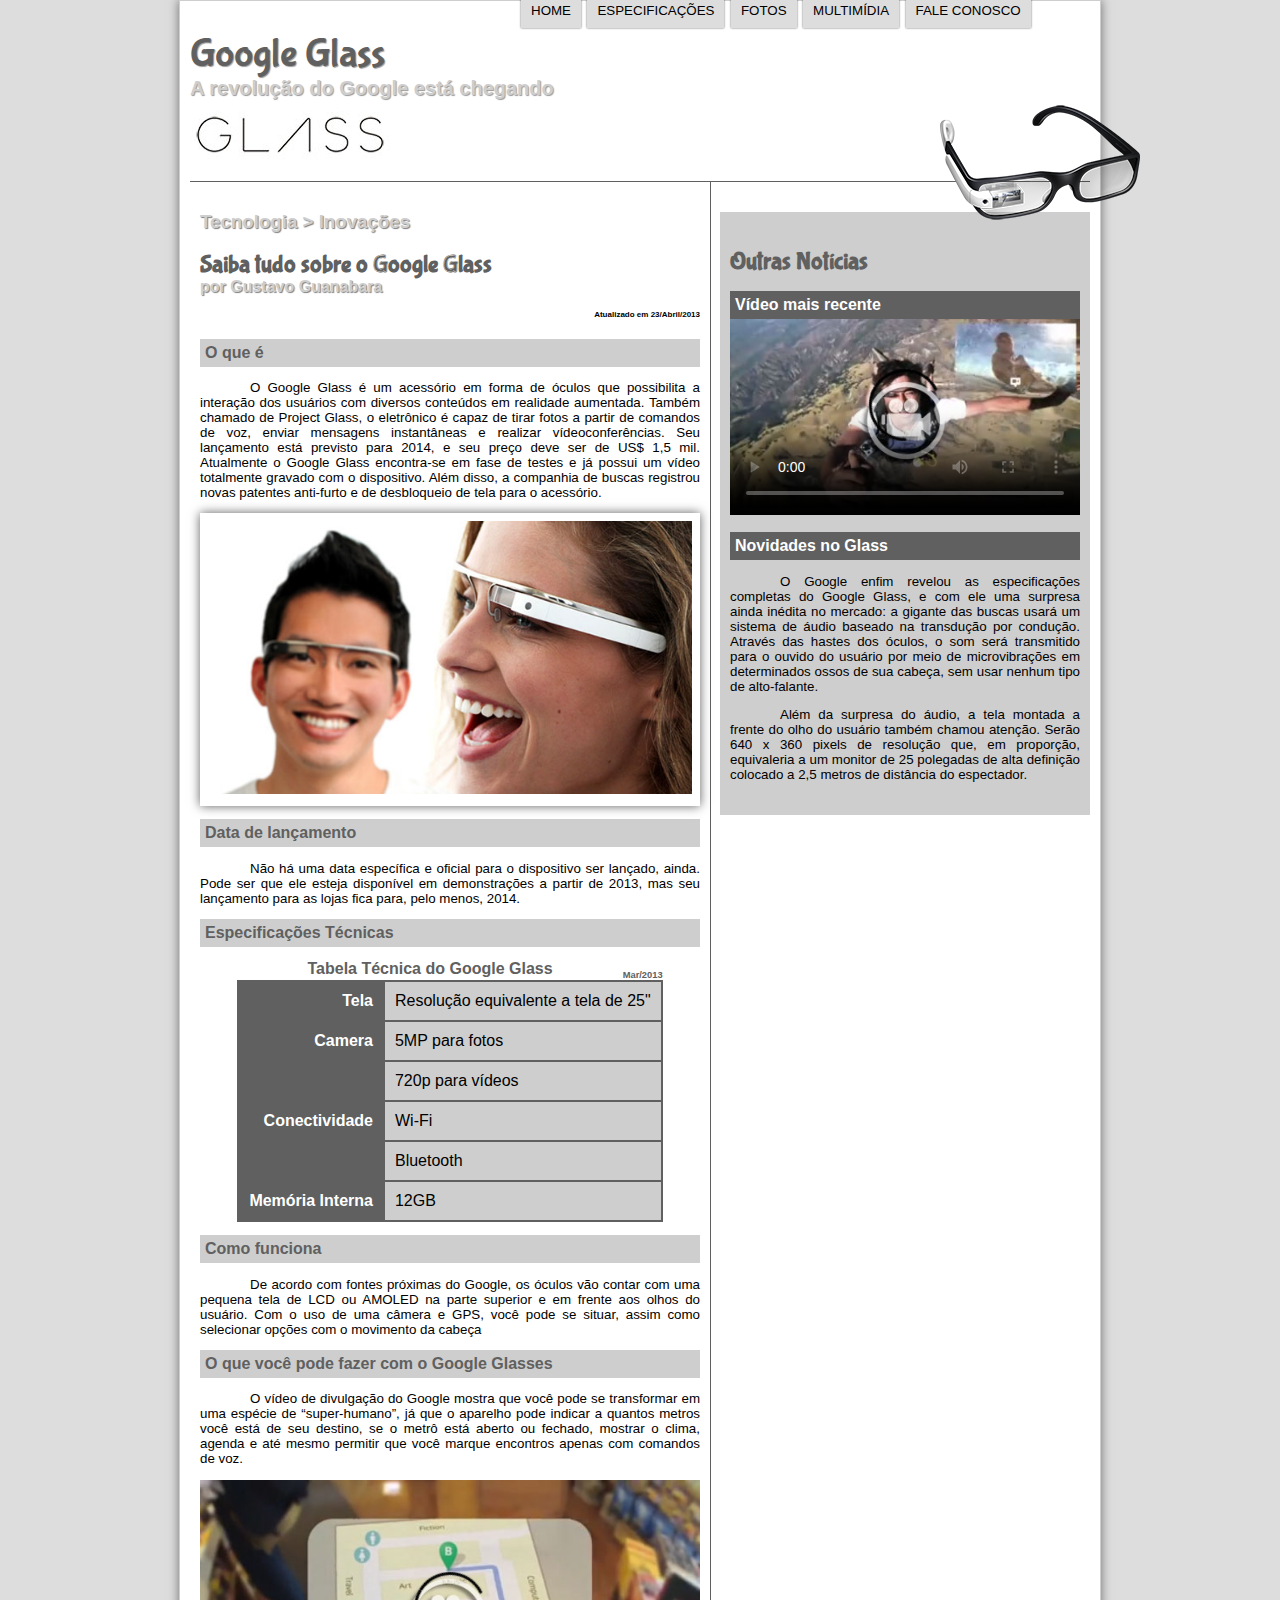
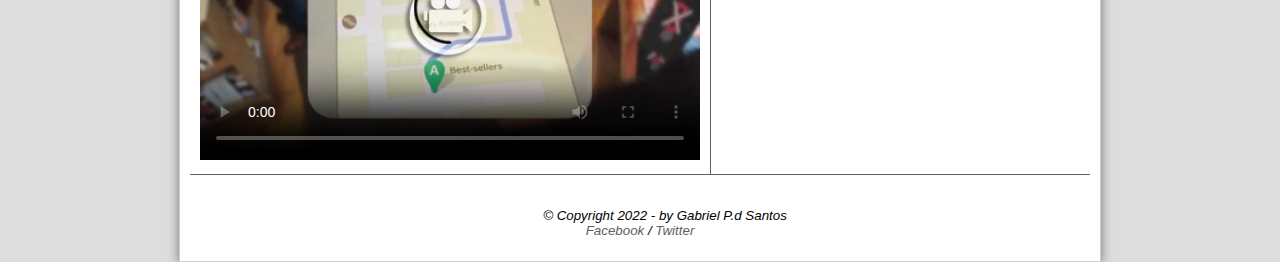
==== index.html @ 91e2529a "update project" ====
<!DOCTYPE html>
<html lang="pt-br">
<head>
    <meta charset="utf-8">
    <title>Saiba tudo sobre o Google Glass</title>
    <link rel="stylesheet" type="text/css" href="_css/estilo.css">
    <script src="_javascript/funcoes.js"></script>
</head>

<body>
   
<!--conteudo para toda a interface da pagina-->
<main id="interface">
    <!--conteudo de cabecalho-->
    <header id="cabecalho">
        <hgroup>
        <h1>Google Glass</h1>
        <h2>A revolução do Google está chegando</h2>
        </hgroup>

        <img id="icone" src="_imagens/glass-oculos-preto-peq.png">

        <!--conteudo para o menu da p de botoes da pagina-->
        <nav id="menu-pagina">
        <h1>Menu Principal</h1>
        <a href="index.html" onmouseover="MudarIcone('home.png')" onmouseout="MudarIcone('glass-oculos-preto-peq.png')">Home</a>
        <a href="specs.html" onmouseover="MudarIcone('especificacoes.png')" onmouseout="MudarIcone('glass-oculos-preto-peq.png')">Especificações</a>
        <a href="fotos.html" onmouseover="MudarIcone('fotos.png')" onmouseout="MudarIcone('glass-oculos-preto-peq.png')">Fotos</a>
        <a href="multimidia.html" onmouseover="MudarIcone('multimidia.png')" onmouseout="MudarIcone('glass-oculos-preto-peq.png')")>Multimídia</a>
        <a href="fale-conosco.html" onmouseover="MudarIcone('contato.png')" onmouseout="MudarIcone('glass-oculos-preto-peq.png')">Fale conosco</a>
        </nav>
    </header>

    <!--conteudo do corpo da pagina-->
    <section id="corpo">
        <article id="conteudo-principal">

        <!--conteudo para um cabecalho do corpo da pagina-->
        <header id="cabecalho-corpo">
            <hgroup>
                <h3>Tecnologia > Inovações</h3>
                <h1>Saiba tudo sobre o Google Glass</h1>
                <h2>por Gustavo Guanabara<h2>
                <h4>Atualizado em 23/Abril/2013</h4>
            </hgroup>
        </header>

        <!--mais conteudo principal-->
        <h2>O que é</h2>
            <p>O Google Glass é um acessório em forma de óculos que possibilita a interação dos usuários com diversos conteúdos em realidade aumentada. Também chamado de Project Glass, o eletrônico é capaz de tirar fotos a partir de comandos de voz, enviar mensagens instantâneas e realizar vídeoconferências. Seu lançamento está previsto para 2014, e seu preço deve ser de US$ 1,5 mil. Atualmente o Google Glass encontra-se em fase de testes e já possui um vídeo totalmente gravado com o dispositivo. Além disso, a companhia de buscas registrou novas patentes anti-furto e de desbloqueio de tela para o acessório.</p>

        <!--conteudo de imagem com legenda-->
        <figure id="imagem-legenda">
            <img src="_imagens/glass-quadro-homem-mulher.jpg"/>
            <figcaption>
                <h1>Google Glass</h1>
                <p>Uma nova maneira de ver o mundo</p>
            </figcaption>
        </figure>

        <!--mais conteudo principal-->
        <h2>Data de lançamento</h2>
        <p>Não há uma data específica e oficial para o dispositivo ser lançado, ainda. Pode ser que ele esteja disponível em demonstrações a partir de 2013, mas seu lançamento para as lojas fica para, pelo menos, 2014.</p>

        <h2>Especificações Técnicas</h2>

        <!--conteudo para a tabela-->
        <table id="tabela-spec">
            <caption>Tabela Técnica do Google Glass <span>Mar/2013</span></caption>

            <tr><td class="coluna-esquerda">Tela</td><td class="coluna-direita">Resolução equivalente a tela de 25"</td></tr>
            <tr><td rowspan="2" class="coluna-esquerda">Camera</td><td class="coluna-direita">5MP para fotos</td></tr>
            <tr><td class="coluna-direita">720p para vídeos</td></tr>
            <tr><td rowspan="2" class="coluna-esquerda">Conectividade</td><td class="coluna-direita">Wi-Fi</td></tr>
            <tr><td class="coluna-direita">Bluetooth</td></tr>
            <tr><td class="coluna-esquerda">Memória Interna</td><td class="coluna-direita">12GB</td></tr>
        </table>

        <!--retomando mais do conteudo principal-->
        <h2>Como funciona</h2>
        <p>
        De acordo com fontes próximas do Google, os óculos vão contar com uma pequena tela de LCD ou AMOLED na parte superior e em frente aos olhos do usuário. Com o uso de uma câmera e GPS, você pode se situar, assim como selecionar opções com o movimento da cabeça</p>

        <h2>O que você pode fazer com o Google Glasses</h2>
        <p>O vídeo de divulgação do Google mostra que você pode se transformar em uma espécie de “super-humano”, já que o aparelho pode indicar a quantos metros você está de seu destino, se o metrô está aberto ou fechado, mostrar o clima, agenda e até mesmo permitir que você marque encontros apenas com comandos de voz.</p>

        <video id="video01" controls poster="_imagens/video-mini01.jpg">
            <source src="_media/how-it-feels.mp4"/>
        </video>
        </article>

        <!--conteudo lateral-->
        <aside id="conteudo-lateral">
            <h1>Outras Notícias</h1>
            <h2 id="titulo-video">Vídeo mais recente</h2>

            <video id="video02" controls poster="_imagens/video-mini02.jpg">
                <source src="_media/one-day.mp4">
            </video>

            <h2>Novidades no Glass</h2>
            <p>O Google enfim revelou as especificações completas do Google Glass, e com ele uma surpresa ainda inédita no mercado: a gigante das buscas usará um sistema de áudio baseado na transdução por condução. Através das hastes dos óculos, o som será transmitido para o ouvido do usuário por meio de microvibrações em determinados ossos de sua cabeça, sem usar nenhum tipo de alto-falante.</p>
            <p>
            Além da surpresa do áudio, a tela montada a frente do olho do usuário também chamou atenção. Serão 640 x 360 pixels de resolução que, em proporção, equivaleria a um monitor de 25 polegadas de alta definição colocado a 2,5 metros de distância do espectador.</p>
        </aside>
    </section>

    <!--conteudo para o rodapé-->
    <footer id="rodape">
        <p>&copy; Copyright 2022 - by Gabriel P.d Santos
    <br/><a href="#" target="_blank">Facebook</a> / <a href="#" target="_blank">Twitter</a></p>
    </footer>
</main>
</body>
</html>
---- _css/estilo.css ----
/*cores para o projeto
    #606060
    #ddd
    #cecece
*/

/*fontes para o projeto*/
@font-face {
    font-family: 'fonte-logo';
    src :url("../_fonts/bubblegum-sans-regular.otf");
}


/*formatação para o corpo da pagina*/
body {
    background-color: #ddd;
    margin:0;
}

/*formatação comum a todas as tags*/
* {
    font-family: Arial, Helvetica, sans-serif;
}

/*formatação comum a todas as tags p*/
p {
    text-indent: 50px;
    text-align: justify;
    font-size: 10pt;
}

/*formatação comum a todas as tags a*/
a {
    text-decoration: none;
    color:#606060;
    font-weight:500;
}

a:hover {
    text-decoration: underline;
}

/*formatação para a interface da pagina*/
#interface {
    width:900px;
    border:1px solid #cecece;
    box-shadow: 0px 0px 10px rgba(0,0,0,.5);
    margin:0px auto;
    padding:10px;
    background-color:white;
    position: relative;
}

/*formatação para o cabecalho da pagina*/
#cabecalho {
    border-bottom: 1px solid #606060;
    height:150px;
    background-image: url("../_imagens/glass-logo-peq.jpg");
    background-repeat: no-repeat;
    background-position: 0px 80px;
}

#cabecalho h1 {
    color:#606060;
    text-shadow:1px 1px 1px rgba(0,0,0,.4);
    font-family: 'fonte-logo', sans-serif;
    font-size:30pt;
    font-weight: 300;
    margin-bottom: 0px;
    margin-top:20px;
}

#cabecalho h2 {
    color:#cecece;
    text-shadow:1px 1px 1px rgba(0,0,0,.4);
    font-size: 15pt;
    font-weight: bolder;
    margin-top:0px;
}

/*formatação para a imagem do oculos*/
#icone {
    position:absolute;
    top:100px;
    left:calc(100% - 160px);
}

/*formatação para o menu de botoes*/
#menu-pagina {
    position:absolute;
    top:0px;
    left:calc(100% - 580px);
}

#menu-pagina h1 {
    display:none;
}

#menu-pagina a {
    background-color: #ddd;
    box-shadow: 0px 0px 2px rgba(0,0,0,.6);
    padding:10px;
    color:black;
    transition: 1.5s;
    margin:1px;
    text-transform: uppercase;
    font-size: 10pt;
}

#menu-pagina a:hover {
    background-color: #606060;
    color:white;
    text-decoration: underline;
}

/*formatação para o corpo da pagina*/
#corpo {
}

/*formatação para o article de conteudo principal*/
#conteudo-principal {
    display: block;
    width:500px;
    float:left;
    border-right:1px solid #606060;
    padding:10px;
}

#conteudo-principal h2 {
    font-size:12pt;
    color:#606060;
    background-color:#cecece;
    padding:5px;
}

/*formatação para o cabecalho do corpo da página*/
#cabecalho-corpo {
    margin-bottom: 20px;
}

#cabecalho-corpo h1 {
    font-family: 'fonte-logo', sans-serif;
    font-size: 18pt;
    color:#606060;
    margin-bottom: 0px;
}

#cabecalho-corpo h2 {
    font-size: 12pt;
    color:#cecece;
    text-shadow: 1px 1px 1px rgba(0,0,0,.5);
    background-color: white;
    padding:0px;
    margin-top:0px;
}

#cabecalho-corpo h3 {
    color:#cecece;
    text-shadow: 1px 1px 1px rgba(0,0,0,.5);
}

#cabecalho-corpo h4 {
    font-size: 6pt;
    text-align: right;
}


/*formatação para a imagem com legenda*/
#imagem-legenda {
    border:8px solid white;
    box-shadow: 0px 0px 10px #606060;
    position: relative;
    margin:0 auto;
}

#imagem-legenda img{
    width:100%;
}

#imagem-legenda figcaption {
    filter:opacity(0%);
    background-color: rgba(0,0,0,.4);
    color:white;
    position: absolute;
    padding:20px;
    top:0px;
    left:0px;
    width:100%;
    height:100%;
    box-sizing: border-box;
    transition: 1.5s;
}

#imagem-legenda figcaption:hover {
    filter:opacity(100%);
}

/*formatação para a tabela*/
#tabela-spec {
    border:1px solid #606060;
    margin:0 auto;
    border-spacing: 0px;
}

#tabela-spec caption{
    font-size:12pt;
    color:#606060;
    font-weight:bold;
    clear:right;
}

#tabela-spec caption span {
    font-size:7pt;
    display: block;
    float:right;
    margin-top:10px;
}

#tabela-spec td {
    border: 1px solid #606060;
    padding:10px;
}

#tabela-spec td.coluna-esquerda {
    background-color: #606060;
    color:white;
    text-align: right;
    vertical-align: top;
    font-weight: bold;
}

#tabela-spec td.coluna-direita {
    background-color: #cecece;
    text-align: left;
}

/*formatação para a aside de conteudo lateral*/
#conteudo-lateral {
    display: block;
    width:350px;
    float:right;
    padding:20px 10px;
    margin-top:30px;
    background-color: #cecece;
}

#conteudo-lateral h1{
    color:#606060;
    font-family: 'fonte-logo', sans-serif;
    font-size: 18pt;
}

#conteudo-lateral h2{
    color:white;
    background-color: #606060;
    padding:5px;
    font-size: 12pt;
}

#titulo-video {
    margin-bottom: 0px;
}

#video01 {
    width: 100%;
}

#video02 {
    width:100%;
}


/*formatação para o rodape*/
#rodape {
    clear: both;
    border-top:1px solid #606060;
    padding:20px 0px 0px 0px;
}

#rodape p {
    text-align: center;
    font-style: italic;
    font-weight: 500;
}
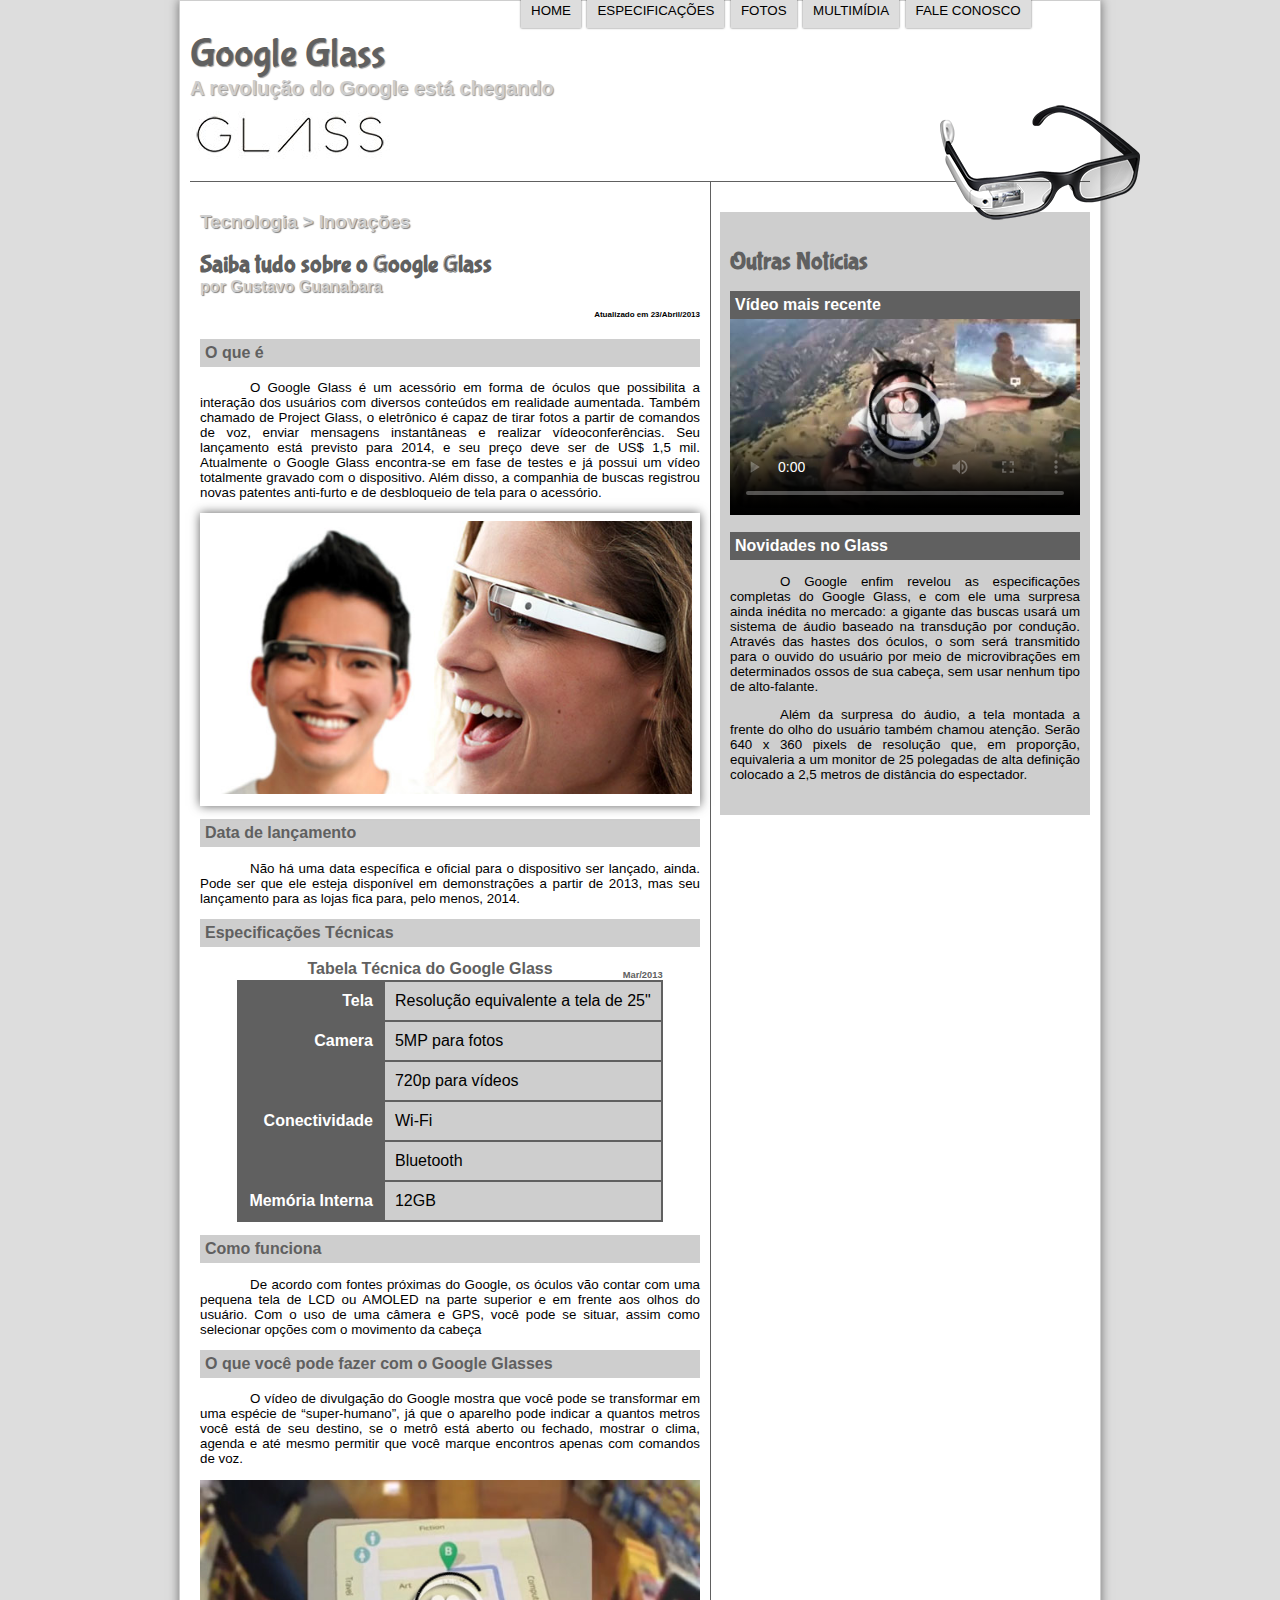
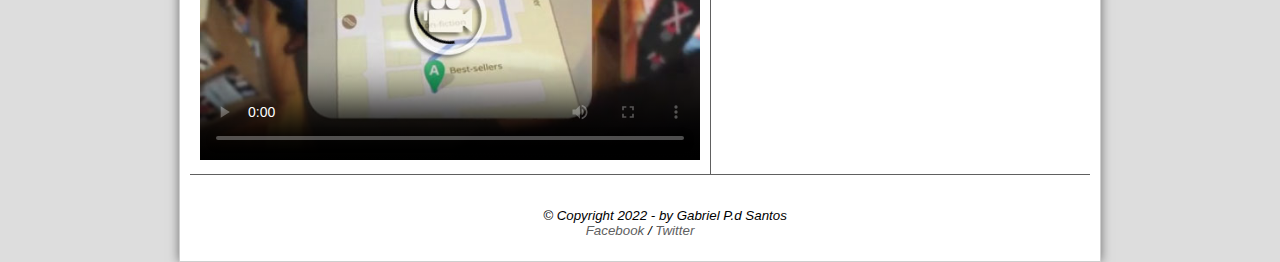
==== commit d9a304db: "change names in project" ====
--- a/index.html
+++ b/index.html
@@ -1,115 +1,160 @@
 <!DOCTYPE html>
-<html lang="pt-br">
+<html lang="en">
+
 <head>
-    <meta charset="utf-8">
+    <meta charset="UTF-8">
+    <meta http-equiv="X-UA-Compatible" content="IE=edge">
+    <meta name="viewport" content="width=device-width, initial-scale=1.0">
     <title>Saiba tudo sobre o Google Glass</title>
-    <link rel="stylesheet" type="text/css" href="_css/estilo.css">
-    <script src="_javascript/funcoes.js"></script>
+    <link rel="stylesheet" type="text/css" href="./css/style.css">
+    <script src="./js/funcoes.js"></script>
 </head>
 
 <body>
-   
-<!--conteudo para toda a interface da pagina-->
-<main id="interface">
-    <!--conteudo de cabecalho-->
-    <header id="cabecalho">
-        <hgroup>
-        <h1>Google Glass</h1>
-        <h2>A revolução do Google está chegando</h2>
-        </hgroup>
 
-        <img id="icone" src="_imagens/glass-oculos-preto-peq.png">
+    <!--conteudo para toda a interface da pagina-->
+    <main id="interface">
+        <!--conteudo de cabecalho-->
+        <header id="cabecalho">
+            <hgroup>
+                <h1>Google Glass</h1>
+                <h2>A revolução do Google está chegando</h2>
+            </hgroup>
 
-        <!--conteudo para o menu da p de botoes da pagina-->
-        <nav id="menu-pagina">
-        <h1>Menu Principal</h1>
-        <a href="index.html" onmouseover="MudarIcone('home.png')" onmouseout="MudarIcone('glass-oculos-preto-peq.png')">Home</a>
-        <a href="specs.html" onmouseover="MudarIcone('especificacoes.png')" onmouseout="MudarIcone('glass-oculos-preto-peq.png')">Especificações</a>
-        <a href="fotos.html" onmouseover="MudarIcone('fotos.png')" onmouseout="MudarIcone('glass-oculos-preto-peq.png')">Fotos</a>
-        <a href="multimidia.html" onmouseover="MudarIcone('multimidia.png')" onmouseout="MudarIcone('glass-oculos-preto-peq.png')")>Multimídia</a>
-        <a href="fale-conosco.html" onmouseover="MudarIcone('contato.png')" onmouseout="MudarIcone('glass-oculos-preto-peq.png')">Fale conosco</a>
-        </nav>
-    </header>
+            <img id="icone" src="images/glass-oculos-preto-peq.png">
 
-    <!--conteudo do corpo da pagina-->
-    <section id="corpo">
-        <article id="conteudo-principal">
-
-        <!--conteudo para um cabecalho do corpo da pagina-->
-        <header id="cabecalho-corpo">
-            <hgroup>
-                <h3>Tecnologia > Inovações</h3>
-                <h1>Saiba tudo sobre o Google Glass</h1>
-                <h2>por Gustavo Guanabara<h2>
-                <h4>Atualizado em 23/Abril/2013</h4>
-            </hgroup>
+            <!--conteudo para o menu da p de botoes da pagina-->
+            <nav id="menu-pagina">
+                <h1>Menu Principal</h1>
+                <a href="index.html" onmouseover="MudarIcone('home.png')"
+                    onmouseout="MudarIcone('glass-oculos-preto-peq.png')">Home</a>
+                <a href="specs.html" onmouseover="MudarIcone('especificacoes.png')"
+                    onmouseout="MudarIcone('glass-oculos-preto-peq.png')">Especificações</a>
+                <a href="fotos.html" onmouseover="MudarIcone('fotos.png')"
+                    onmouseout="MudarIcone('glass-oculos-preto-peq.png')">Fotos</a>
+                <a href="multimidia.html" onmouseover="MudarIcone('multimidia.png')"
+                    onmouseout="MudarIcone('glass-oculos-preto-peq.png')" )>Multimídia</a>
+                <a href="fale-conosco.html" onmouseover="MudarIcone('contato.png')"
+                    onmouseout="MudarIcone('glass-oculos-preto-peq.png')">Fale conosco</a>
+            </nav>
         </header>
 
-        <!--mais conteudo principal-->
-        <h2>O que é</h2>
-            <p>O Google Glass é um acessório em forma de óculos que possibilita a interação dos usuários com diversos conteúdos em realidade aumentada. Também chamado de Project Glass, o eletrônico é capaz de tirar fotos a partir de comandos de voz, enviar mensagens instantâneas e realizar vídeoconferências. Seu lançamento está previsto para 2014, e seu preço deve ser de US$ 1,5 mil. Atualmente o Google Glass encontra-se em fase de testes e já possui um vídeo totalmente gravado com o dispositivo. Além disso, a companhia de buscas registrou novas patentes anti-furto e de desbloqueio de tela para o acessório.</p>
+        <!--conteudo do corpo da pagina-->
+        <section id="corpo">
+            <article id="conteudo-principal">
 
-        <!--conteudo de imagem com legenda-->
-        <figure id="imagem-legenda">
-            <img src="_imagens/glass-quadro-homem-mulher.jpg"/>
-            <figcaption>
-                <h1>Google Glass</h1>
-                <p>Uma nova maneira de ver o mundo</p>
-            </figcaption>
-        </figure>
+                <!--conteudo para um cabecalho do corpo da pagina-->
+                <header id="cabecalho-corpo">
+                    <hgroup>
+                        <h3>Tecnologia > Inovações</h3>
+                        <h1>Saiba tudo sobre o Google Glass</h1>
+                        <h2>por Gustavo Guanabara<h2>
+                                <h4>Atualizado em 23/Abril/2013</h4>
+                    </hgroup>
+                </header>
 
-        <!--mais conteudo principal-->
-        <h2>Data de lançamento</h2>
-        <p>Não há uma data específica e oficial para o dispositivo ser lançado, ainda. Pode ser que ele esteja disponível em demonstrações a partir de 2013, mas seu lançamento para as lojas fica para, pelo menos, 2014.</p>
+                <!--mais conteudo principal-->
+                <h2>O que é</h2>
+                <p>O Google Glass é um acessório em forma de óculos que possibilita a interação dos usuários com
+                    diversos conteúdos em realidade aumentada. Também chamado de Project Glass, o eletrônico é capaz de
+                    tirar fotos a partir de comandos de voz, enviar mensagens instantâneas e realizar vídeoconferências.
+                    Seu lançamento está previsto para 2014, e seu preço deve ser de US$ 1,5 mil. Atualmente o Google
+                    Glass encontra-se em fase de testes e já possui um vídeo totalmente gravado com o dispositivo. Além
+                    disso, a companhia de buscas registrou novas patentes anti-furto e de desbloqueio de tela para o
+                    acessório.</p>
 
-        <h2>Especificações Técnicas</h2>
+                <!--conteudo de imagem com legenda-->
+                <figure id="imagem-legenda">
+                    <img src="images/glass-quadro-homem-mulher.jpg" />
+                    <figcaption>
+                        <h1>Google Glass</h1>
+                        <p>Uma nova maneira de ver o mundo</p>
+                    </figcaption>
+                </figure>
 
-        <!--conteudo para a tabela-->
-        <table id="tabela-spec">
-            <caption>Tabela Técnica do Google Glass <span>Mar/2013</span></caption>
+                <!--mais conteudo principal-->
+                <h2>Data de lançamento</h2>
+                <p>Não há uma data específica e oficial para o dispositivo ser lançado, ainda. Pode ser que ele esteja
+                    disponível em demonstrações a partir de 2013, mas seu lançamento para as lojas fica para, pelo
+                    menos, 2014.</p>
 
-            <tr><td class="coluna-esquerda">Tela</td><td class="coluna-direita">Resolução equivalente a tela de 25"</td></tr>
-            <tr><td rowspan="2" class="coluna-esquerda">Camera</td><td class="coluna-direita">5MP para fotos</td></tr>
-            <tr><td class="coluna-direita">720p para vídeos</td></tr>
-            <tr><td rowspan="2" class="coluna-esquerda">Conectividade</td><td class="coluna-direita">Wi-Fi</td></tr>
-            <tr><td class="coluna-direita">Bluetooth</td></tr>
-            <tr><td class="coluna-esquerda">Memória Interna</td><td class="coluna-direita">12GB</td></tr>
-        </table>
+                <h2>Especificações Técnicas</h2>
 
-        <!--retomando mais do conteudo principal-->
-        <h2>Como funciona</h2>
-        <p>
-        De acordo com fontes próximas do Google, os óculos vão contar com uma pequena tela de LCD ou AMOLED na parte superior e em frente aos olhos do usuário. Com o uso de uma câmera e GPS, você pode se situar, assim como selecionar opções com o movimento da cabeça</p>
+                <!--conteudo para a tabela-->
+                <table id="tabela-spec">
+                    <caption>Tabela Técnica do Google Glass <span>Mar/2013</span></caption>
 
-        <h2>O que você pode fazer com o Google Glasses</h2>
-        <p>O vídeo de divulgação do Google mostra que você pode se transformar em uma espécie de “super-humano”, já que o aparelho pode indicar a quantos metros você está de seu destino, se o metrô está aberto ou fechado, mostrar o clima, agenda e até mesmo permitir que você marque encontros apenas com comandos de voz.</p>
+                    <tr>
+                        <td class="coluna-esquerda">Tela</td>
+                        <td class="coluna-direita">Resolução equivalente a tela de 25"</td>
+                    </tr>
+                    <tr>
+                        <td rowspan="2" class="coluna-esquerda">Camera</td>
+                        <td class="coluna-direita">5MP para fotos</td>
+                    </tr>
+                    <tr>
+                        <td class="coluna-direita">720p para vídeos</td>
+                    </tr>
+                    <tr>
+                        <td rowspan="2" class="coluna-esquerda">Conectividade</td>
+                        <td class="coluna-direita">Wi-Fi</td>
+                    </tr>
+                    <tr>
+                        <td class="coluna-direita">Bluetooth</td>
+                    </tr>
+                    <tr>
+                        <td class="coluna-esquerda">Memória Interna</td>
+                        <td class="coluna-direita">12GB</td>
+                    </tr>
+                </table>
 
-        <video id="video01" controls poster="_imagens/video-mini01.jpg">
-            <source src="_media/how-it-feels.mp4"/>
-        </video>
-        </article>
+                <!--retomando mais do conteudo principal-->
+                <h2>Como funciona</h2>
+                <p>
+                    De acordo com fontes próximas do Google, os óculos vão contar com uma pequena tela de LCD ou AMOLED
+                    na parte superior e em frente aos olhos do usuário. Com o uso de uma câmera e GPS, você pode se
+                    situar, assim como selecionar opções com o movimento da cabeça</p>
 
-        <!--conteudo lateral-->
-        <aside id="conteudo-lateral">
-            <h1>Outras Notícias</h1>
-            <h2 id="titulo-video">Vídeo mais recente</h2>
+                <h2>O que você pode fazer com o Google Glasses</h2>
+                <p>O vídeo de divulgação do Google mostra que você pode se transformar em uma espécie de “super-humano”,
+                    já que o aparelho pode indicar a quantos metros você está de seu destino, se o metrô está aberto ou
+                    fechado, mostrar o clima, agenda e até mesmo permitir que você marque encontros apenas com comandos
+                    de voz.</p>
 
-            <video id="video02" controls poster="_imagens/video-mini02.jpg">
-                <source src="_media/one-day.mp4">
-            </video>
+                <video id="video01" controls poster="images/video-mini01.jpg">
+                    <source src="media/how-it-feels.mp4" />
+                </video>
+            </article>
 
-            <h2>Novidades no Glass</h2>
-            <p>O Google enfim revelou as especificações completas do Google Glass, e com ele uma surpresa ainda inédita no mercado: a gigante das buscas usará um sistema de áudio baseado na transdução por condução. Através das hastes dos óculos, o som será transmitido para o ouvido do usuário por meio de microvibrações em determinados ossos de sua cabeça, sem usar nenhum tipo de alto-falante.</p>
-            <p>
-            Além da surpresa do áudio, a tela montada a frente do olho do usuário também chamou atenção. Serão 640 x 360 pixels de resolução que, em proporção, equivaleria a um monitor de 25 polegadas de alta definição colocado a 2,5 metros de distância do espectador.</p>
-        </aside>
-    </section>
+            <!--conteudo lateral-->
+            <aside id="conteudo-lateral">
+                <h1>Outras Notícias</h1>
+                <h2 id="titulo-video">Vídeo mais recente</h2>
 
-    <!--conteudo para o rodapé-->
-    <footer id="rodape">
-        <p>&copy; Copyright 2022 - by Gabriel P.d Santos
-    <br/><a href="#" target="_blank">Facebook</a> / <a href="#" target="_blank">Twitter</a></p>
-    </footer>
-</main>
+                <video id="video02" controls poster="images/video-mini02.jpg">
+                    <source src="media/one-day.mp4">
+                </video>
+
+                <h2>Novidades no Glass</h2>
+                <p>O Google enfim revelou as especificações completas do Google Glass, e com ele uma surpresa ainda
+                    inédita no mercado: a gigante das buscas usará um sistema de áudio baseado na transdução por
+                    condução. Através das hastes dos óculos, o som será transmitido para o ouvido do usuário por meio de
+                    microvibrações em determinados ossos de sua cabeça, sem usar nenhum tipo de alto-falante.</p>
+                <p>
+                    Além da surpresa do áudio, a tela montada a frente do olho do usuário também chamou atenção. Serão
+                    640 x 360 pixels de resolução que, em proporção, equivaleria a um monitor de 25 polegadas de alta
+                    definição colocado a 2,5 metros de distância do espectador.</p>
+            </aside>
+        </section>
+
+        <!--conteudo para o rodapé-->
+        <footer id="rodape">
+            <p>&copy; Copyright 2022 - by Gabriel P.d Santos
+                <br /><a href="#" target="_blank">Facebook</a> / <a href="#" target="_blank">Twitter</a>
+            </p>
+        </footer>
+    </main>
+
 </body>
+
 </html>--- a/css/style.css
+++ b/css/style.css
@@ -0,0 +1,284 @@
+/*cores para o projeto
+    #606060
+    #ddd
+    #cecece
+*/
+
+/*fontes para o projeto*/
+@font-face {
+    font-family: 'fonte-logo';
+    src :url("../_fonts/bubblegum-sans-regular.otf");
+}
+
+
+/*formatação para o corpo da pagina*/
+body {
+    background-color: #ddd;
+    margin:0;
+}
+
+/*formatação comum a todas as tags*/
+* {
+    font-family: Arial, Helvetica, sans-serif;
+}
+
+/*formatação comum a todas as tags p*/
+p {
+    text-indent: 50px;
+    text-align: justify;
+    font-size: 10pt;
+}
+
+/*formatação comum a todas as tags a*/
+a {
+    text-decoration: none;
+    color:#606060;
+    font-weight:500;
+}
+
+a:hover {
+    text-decoration: underline;
+}
+
+/*formatação para a interface da pagina*/
+#interface {
+    width:900px;
+    border:1px solid #cecece;
+    box-shadow: 0px 0px 10px rgba(0,0,0,.5);
+    margin:0px auto;
+    padding:10px;
+    background-color:white;
+    position: relative;
+}
+
+/*formatação para o cabecalho da pagina*/
+#cabecalho {
+    border-bottom: 1px solid #606060;
+    height:150px;
+    background-image: url("../_imagens/glass-logo-peq.jpg");
+    background-repeat: no-repeat;
+    background-position: 0px 80px;
+}
+
+#cabecalho h1 {
+    color:#606060;
+    text-shadow:1px 1px 1px rgba(0,0,0,.4);
+    font-family: 'fonte-logo', sans-serif;
+    font-size:30pt;
+    font-weight: 300;
+    margin-bottom: 0px;
+    margin-top:20px;
+}
+
+#cabecalho h2 {
+    color:#cecece;
+    text-shadow:1px 1px 1px rgba(0,0,0,.4);
+    font-size: 15pt;
+    font-weight: bolder;
+    margin-top:0px;
+}
+
+/*formatação para a imagem do oculos*/
+#icone {
+    position:absolute;
+    top:100px;
+    left:calc(100% - 160px);
+}
+
+/*formatação para o menu de botoes*/
+#menu-pagina {
+    position:absolute;
+    top:0px;
+    left:calc(100% - 580px);
+}
+
+#menu-pagina h1 {
+    display:none;
+}
+
+#menu-pagina a {
+    background-color: #ddd;
+    box-shadow: 0px 0px 2px rgba(0,0,0,.6);
+    padding:10px;
+    color:black;
+    transition: 1.5s;
+    margin:1px;
+    text-transform: uppercase;
+    font-size: 10pt;
+}
+
+#menu-pagina a:hover {
+    background-color: #606060;
+    color:white;
+    text-decoration: underline;
+}
+
+/*formatação para o corpo da pagina*/
+#corpo {
+}
+
+/*formatação para o article de conteudo principal*/
+#conteudo-principal {
+    display: block;
+    width:500px;
+    float:left;
+    border-right:1px solid #606060;
+    padding:10px;
+}
+
+#conteudo-principal h2 {
+    font-size:12pt;
+    color:#606060;
+    background-color:#cecece;
+    padding:5px;
+}
+
+/*formatação para o cabecalho do corpo da página*/
+#cabecalho-corpo {
+    margin-bottom: 20px;
+}
+
+#cabecalho-corpo h1 {
+    font-family: 'fonte-logo', sans-serif;
+    font-size: 18pt;
+    color:#606060;
+    margin-bottom: 0px;
+}
+
+#cabecalho-corpo h2 {
+    font-size: 12pt;
+    color:#cecece;
+    text-shadow: 1px 1px 1px rgba(0,0,0,.5);
+    background-color: white;
+    padding:0px;
+    margin-top:0px;
+}
+
+#cabecalho-corpo h3 {
+    color:#cecece;
+    text-shadow: 1px 1px 1px rgba(0,0,0,.5);
+}
+
+#cabecalho-corpo h4 {
+    font-size: 6pt;
+    text-align: right;
+}
+
+
+/*formatação para a imagem com legenda*/
+#imagem-legenda {
+    border:8px solid white;
+    box-shadow: 0px 0px 10px #606060;
+    position: relative;
+    margin:0 auto;
+}
+
+#imagem-legenda img{
+    width:100%;
+}
+
+#imagem-legenda figcaption {
+    filter:opacity(0%);
+    background-color: rgba(0,0,0,.4);
+    color:white;
+    position: absolute;
+    padding:20px;
+    top:0px;
+    left:0px;
+    width:100%;
+    height:100%;
+    box-sizing: border-box;
+    transition: 1.5s;
+}
+
+#imagem-legenda figcaption:hover {
+    filter:opacity(100%);
+}
+
+/*formatação para a tabela*/
+#tabela-spec {
+    border:1px solid #606060;
+    margin:0 auto;
+    border-spacing: 0px;
+}
+
+#tabela-spec caption{
+    font-size:12pt;
+    color:#606060;
+    font-weight:bold;
+    clear:right;
+}
+
+#tabela-spec caption span {
+    font-size:7pt;
+    display: block;
+    float:right;
+    margin-top:10px;
+}
+
+#tabela-spec td {
+    border: 1px solid #606060;
+    padding:10px;
+}
+
+#tabela-spec td.coluna-esquerda {
+    background-color: #606060;
+    color:white;
+    text-align: right;
+    vertical-align: top;
+    font-weight: bold;
+}
+
+#tabela-spec td.coluna-direita {
+    background-color: #cecece;
+    text-align: left;
+}
+
+/*formatação para a aside de conteudo lateral*/
+#conteudo-lateral {
+    display: block;
+    width:350px;
+    float:right;
+    padding:20px 10px;
+    margin-top:30px;
+    background-color: #cecece;
+}
+
+#conteudo-lateral h1{
+    color:#606060;
+    font-family: 'fonte-logo', sans-serif;
+    font-size: 18pt;
+}
+
+#conteudo-lateral h2{
+    color:white;
+    background-color: #606060;
+    padding:5px;
+    font-size: 12pt;
+}
+
+#titulo-video {
+    margin-bottom: 0px;
+}
+
+#video01 {
+    width: 100%;
+}
+
+#video02 {
+    width:100%;
+}
+
+
+/*formatação para o rodape*/
+#rodape {
+    clear: both;
+    border-top:1px solid #606060;
+    padding:20px 0px 0px 0px;
+}
+
+#rodape p {
+    text-align: center;
+    font-style: italic;
+    font-weight: 500;
+}
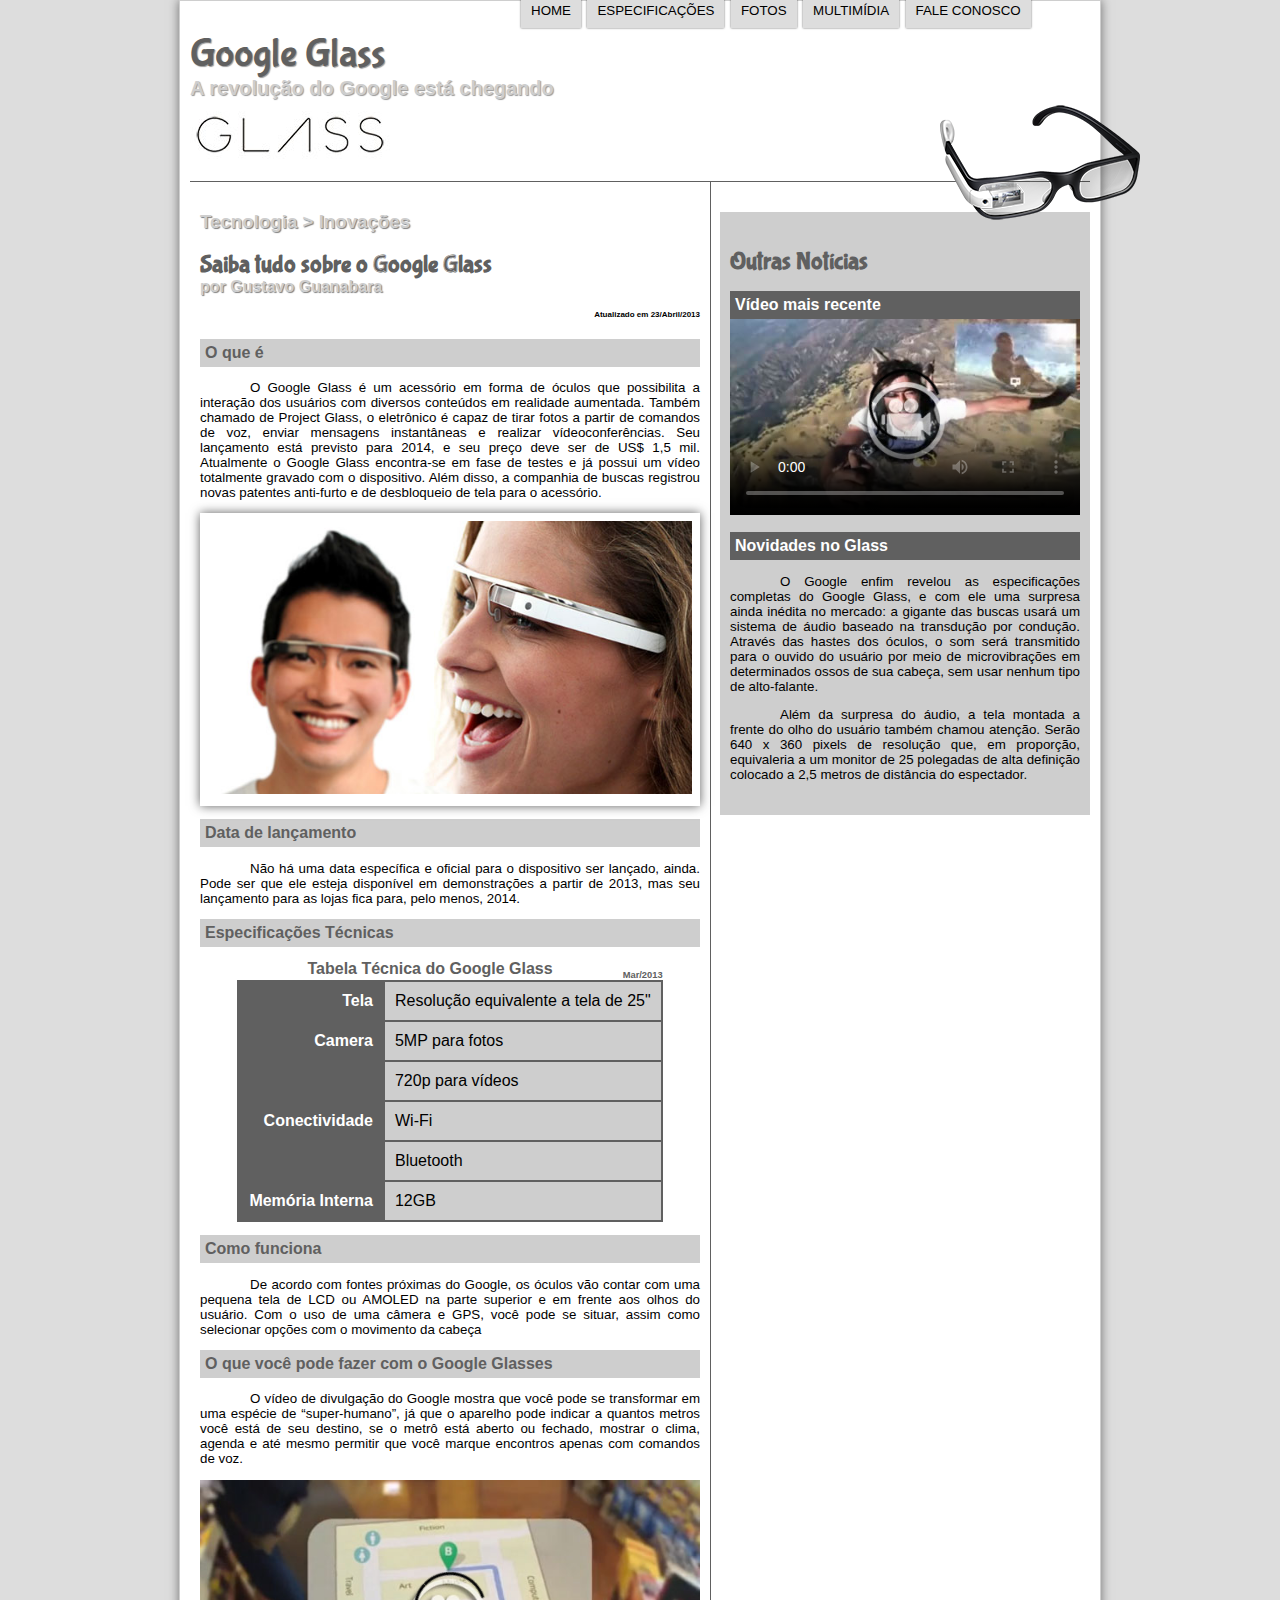
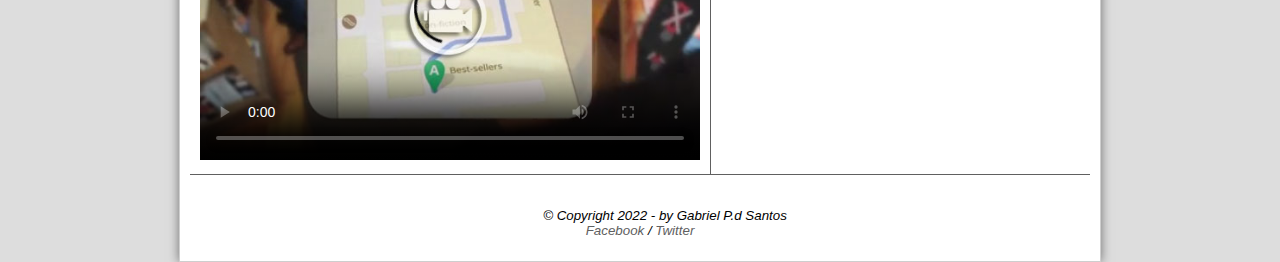
==== commit 242d5c5f: "add in all scripts the attribute 'defer'" ====
--- a/index.html
+++ b/index.html
@@ -7,7 +7,7 @@
     <meta name="viewport" content="width=device-width, initial-scale=1.0">
     <title>Saiba tudo sobre o Google Glass</title>
     <link rel="stylesheet" type="text/css" href="./css/style.css">
-    <script src="./js/funcoes.js"></script>
+    <script src="./js/funcoes.js" defer></script>
 </head>
 
 <body>
